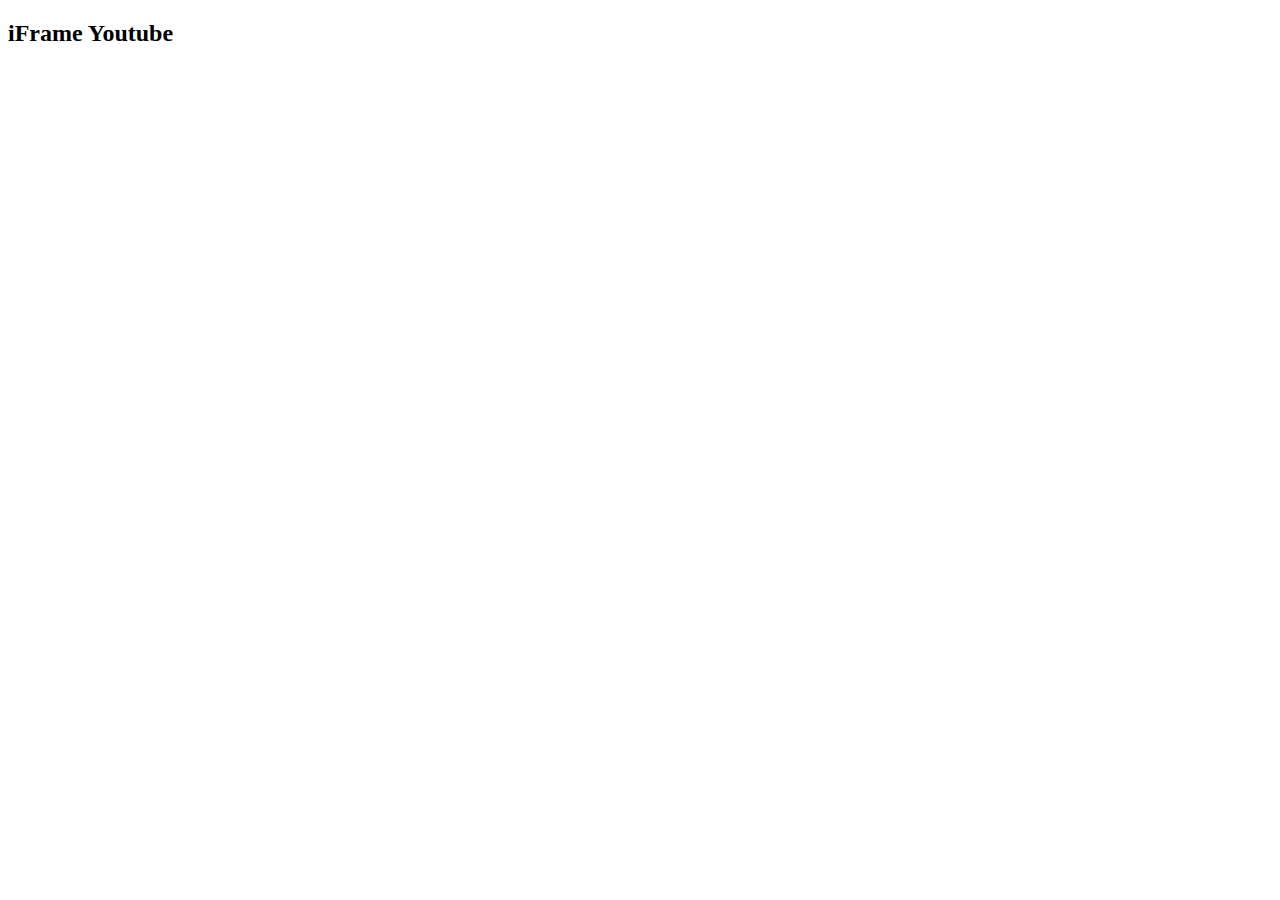
==== embeddingOriginalWork.html @ 326b6912 "Add files via upload" ====
<!DOCTYPE html>
<html lang="en">
    <head>
        <title>OringinalWork</title>
    </head>
    <body>
        <h2>iFrame Youtube</h2>
        <iframe width="560" height="315" src="https://www.youtube.com/embed/8XUtvqQqLGI?start=180" title="YouTube video player" frameborder="0" allow="accelerometer; autoplay; clipboard-write; encrypted-media; gyroscope; picture-in-picture" allowfullscreen></iframe>
    </body>
    </html>
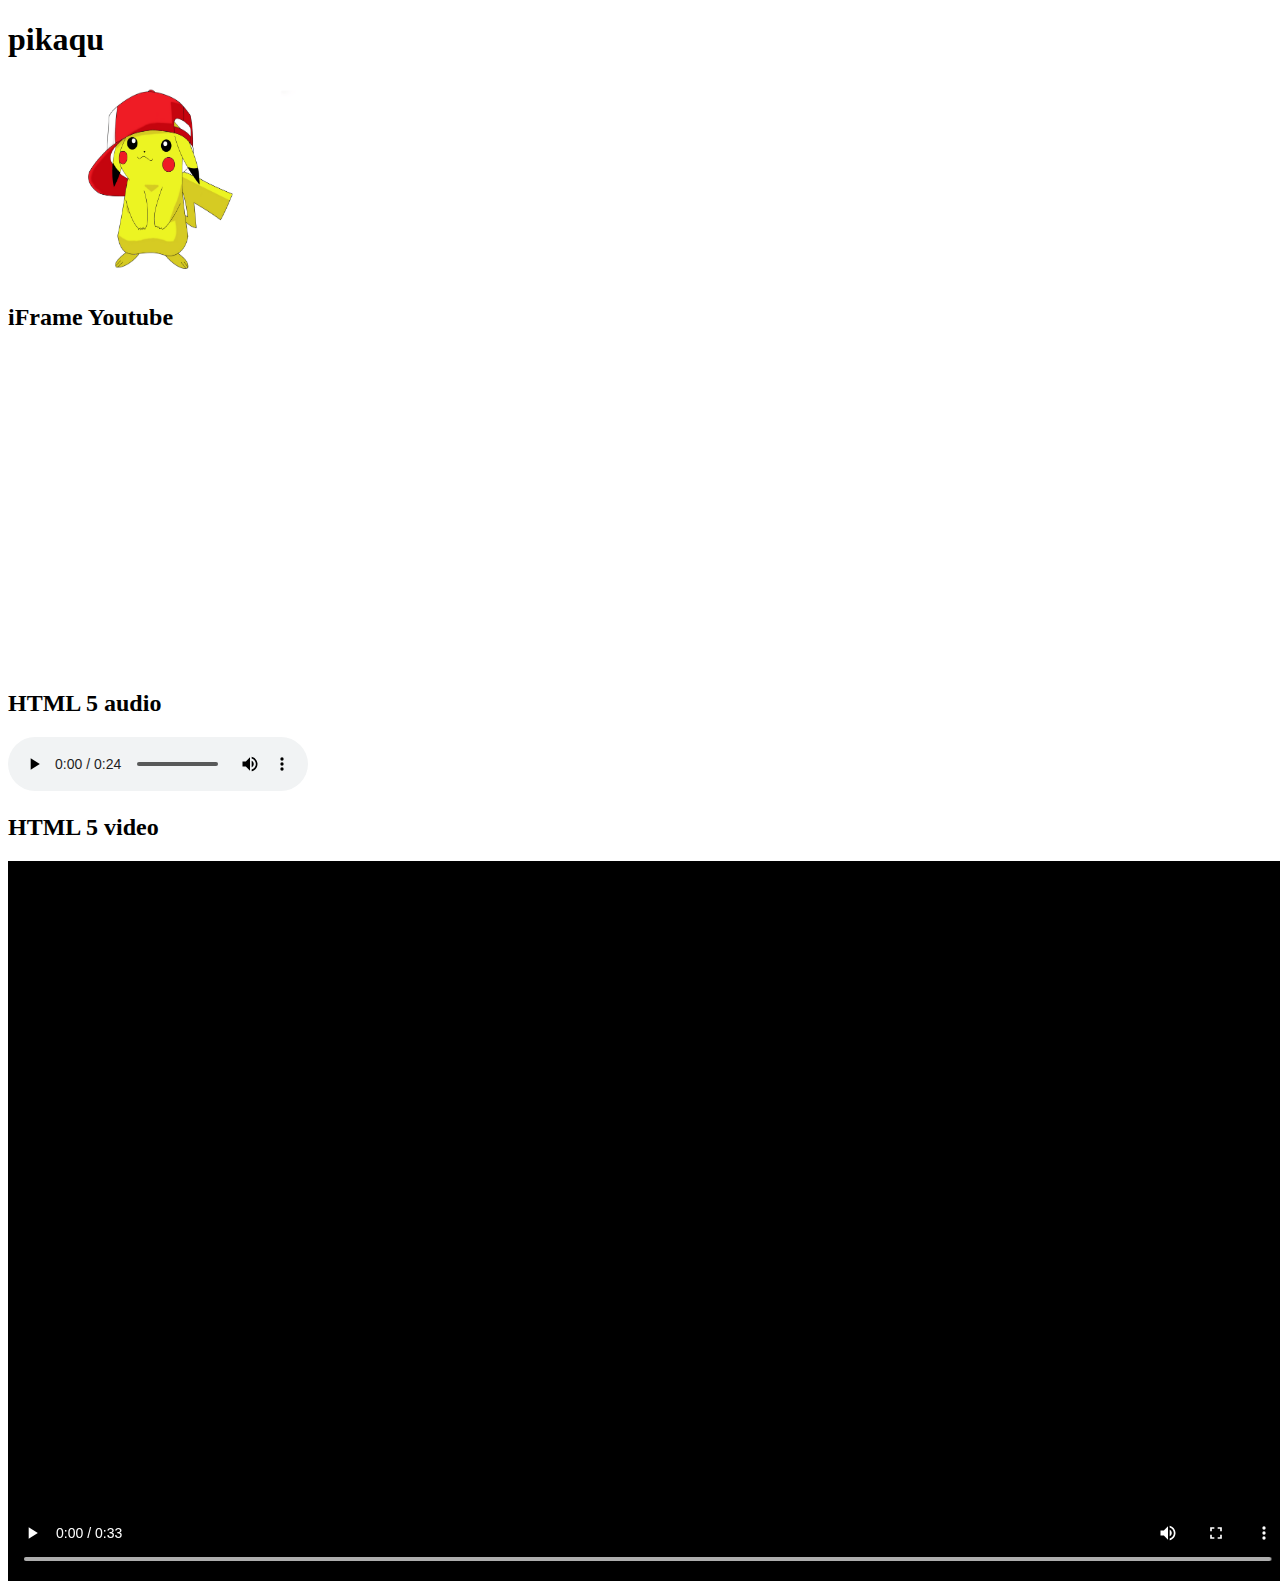
==== commit e59f6e27: "Add files via upload" ====
--- a/embeddingOriginalWork.html
+++ b/embeddingOriginalWork.html
@@ -4,7 +4,20 @@
         <title>OringinalWork</title>
     </head>
     <body>
+        <h1>pikaqu</h1>
+        <object data="pikaqu.jpg" width="300" height="200"></object>
+        
         <h2>iFrame Youtube</h2>
         <iframe width="560" height="315" src="https://www.youtube.com/embed/8XUtvqQqLGI?start=180" title="YouTube video player" frameborder="0" allow="accelerometer; autoplay; clipboard-write; encrypted-media; gyroscope; picture-in-picture" allowfullscreen></iframe>
+        
+        <h2>HTML 5 audio</h2>
+        <audio controls>
+        <source src="Emotional Piano 03+05.mp3" type="audio/mpeg">
+        </audio>
+        
+        <h2>HTML 5 video</h2>
+        <video controls>
+        <source src="HandsTutorialVideo.mp4" type="video/mp4">
+        </video>
     </body>
     </html>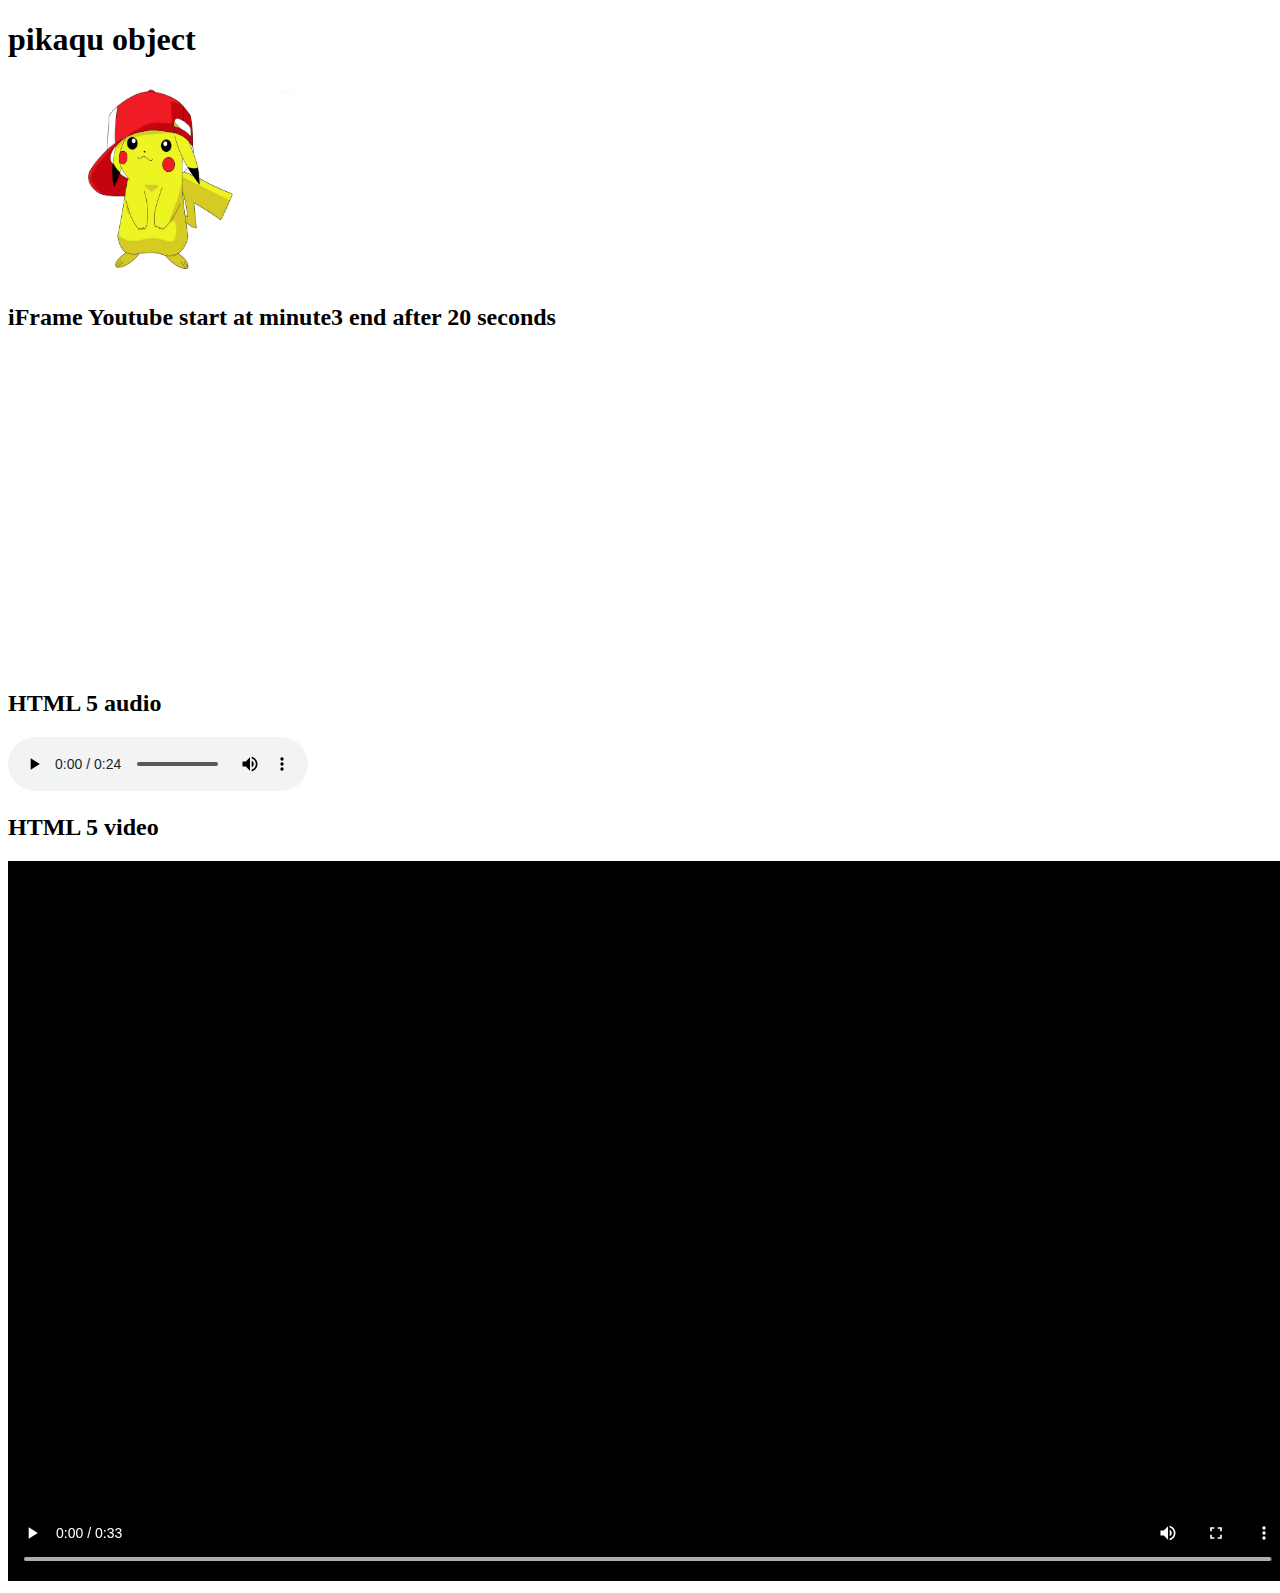
==== commit e188f583: "Add files via upload" ====
--- a/embeddingOriginalWork.html
+++ b/embeddingOriginalWork.html
@@ -4,11 +4,11 @@
         <title>OringinalWork</title>
     </head>
     <body>
-        <h1>pikaqu</h1>
+        <h1>pikaqu object</h1>
         <object data="pikaqu.jpg" width="300" height="200"></object>
         
-        <h2>iFrame Youtube</h2>
-        <iframe width="560" height="315" src="https://www.youtube.com/embed/8XUtvqQqLGI?start=180" title="YouTube video player" frameborder="0" allow="accelerometer; autoplay; clipboard-write; encrypted-media; gyroscope; picture-in-picture" allowfullscreen></iframe>
+        <h2>iFrame Youtube start at minute3 end after 20 seconds</h2>
+        <iframe width="560" height="315" src="https://www.youtube.com/embed/8XUtvqQqLGI?start=180;end=200" title="YouTube video player" frameborder="0" allow="accelerometer; autoplay; clipboard-write; encrypted-media; gyroscope; picture-in-picture" allowfullscreen></iframe>
         
         <h2>HTML 5 audio</h2>
         <audio controls>
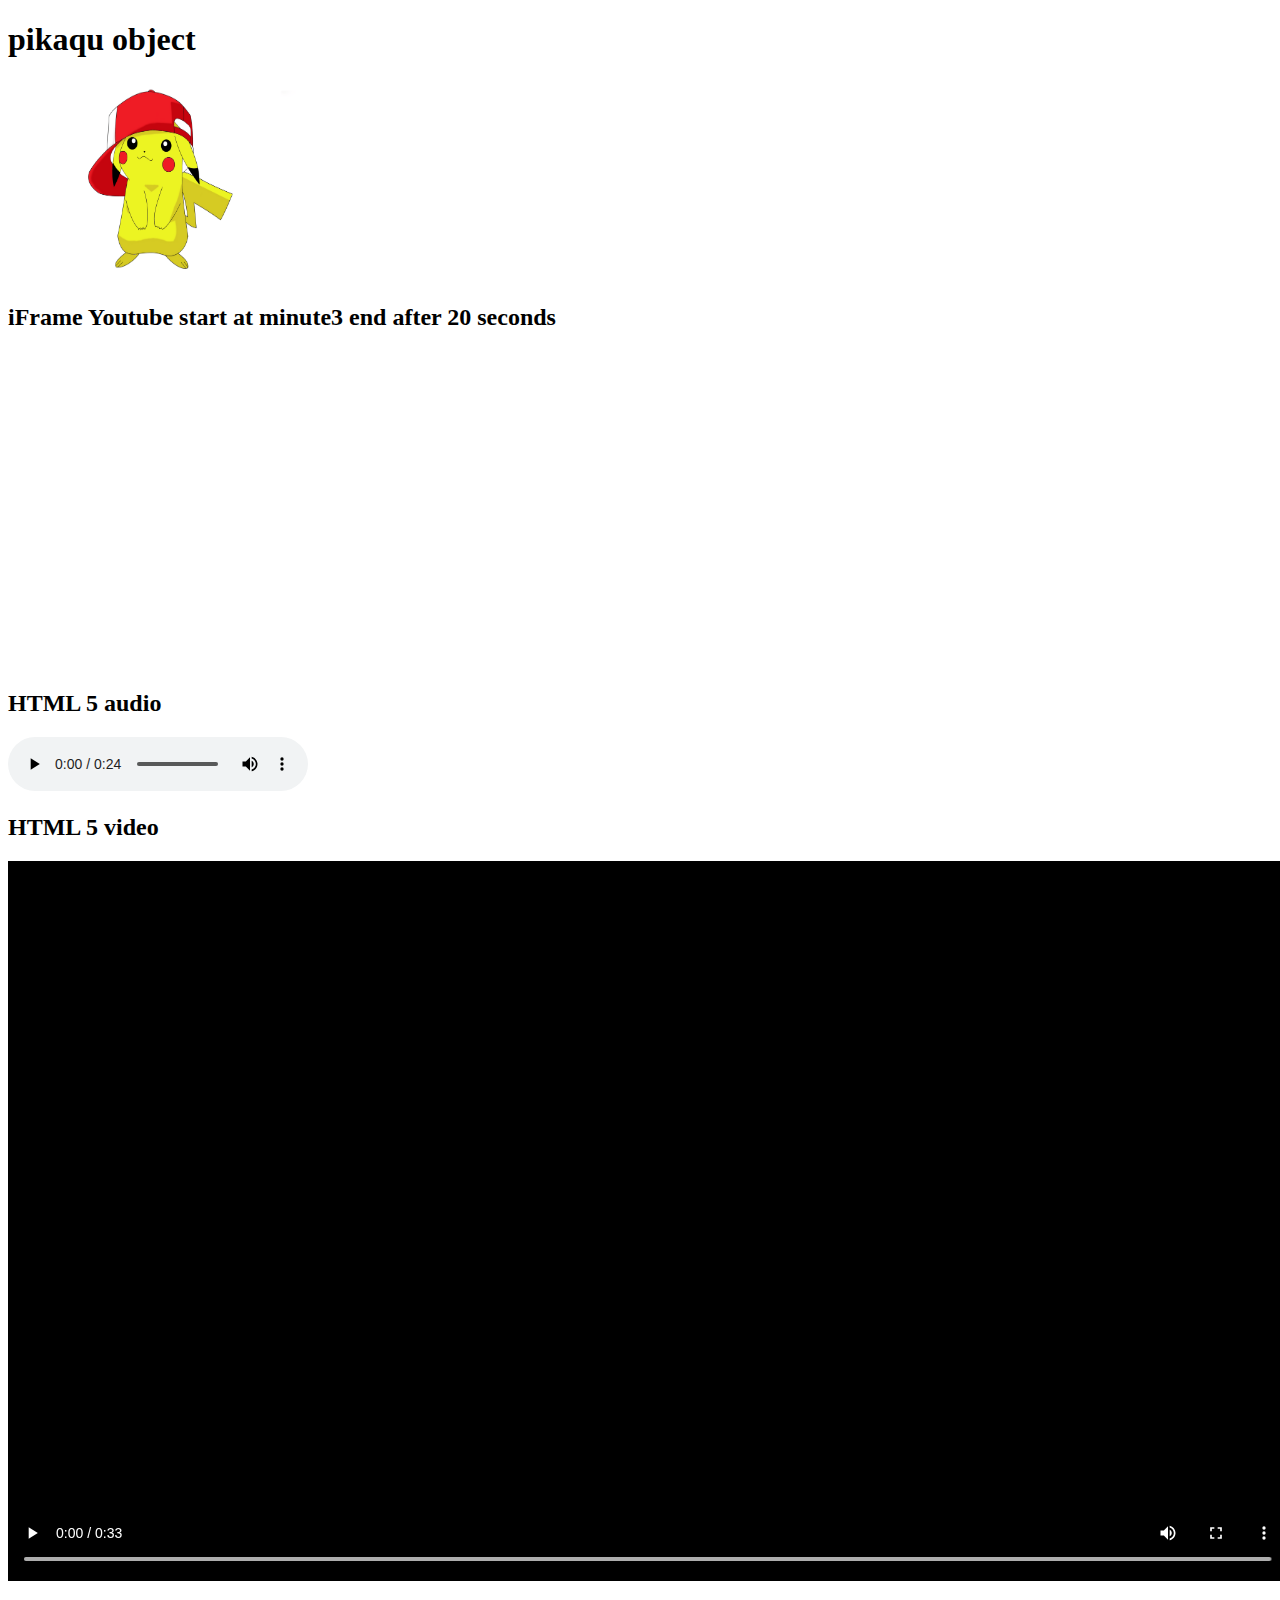
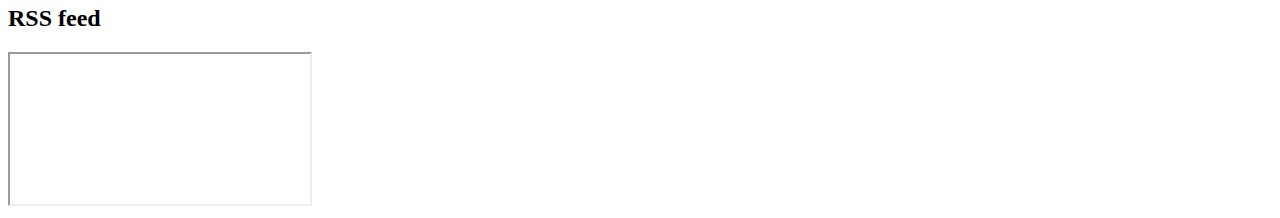
==== commit 65cf3c21: "Add files via upload" ====
--- a/embeddingOriginalWork.html
+++ b/embeddingOriginalWork.html
@@ -19,5 +19,8 @@
         <video controls>
         <source src="HandsTutorialVideo.mp4" type="video/mp4">
         </video>
+        
+        <h2>RSS feed</h2>
+        <iframe src="//rss.bloople.net/?url=http%3A%2F%2Ffetchrss.com%2Frss%2F624bf1443e335d771e0c3e62624bf11f21fb1b40ff26fba2.xml&showtitle=false&type=html"></iframe>
     </body>
     </html>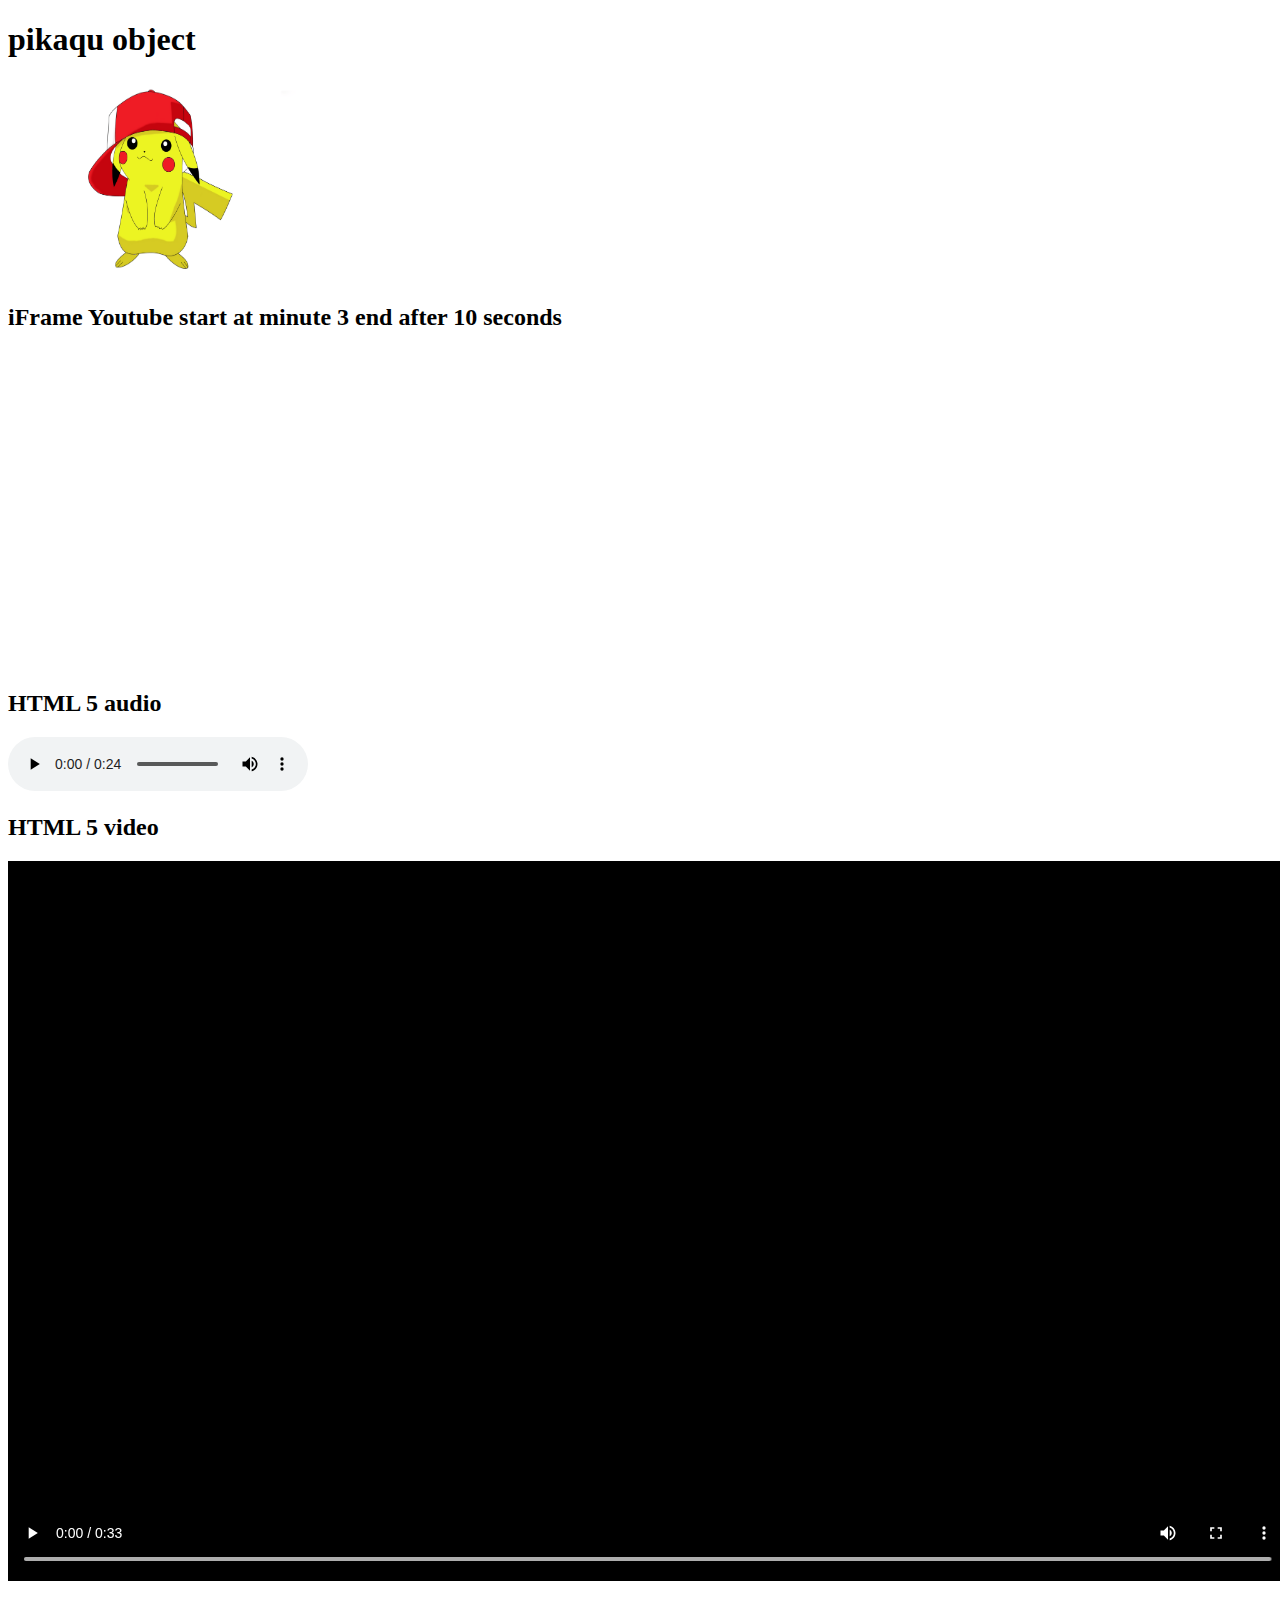
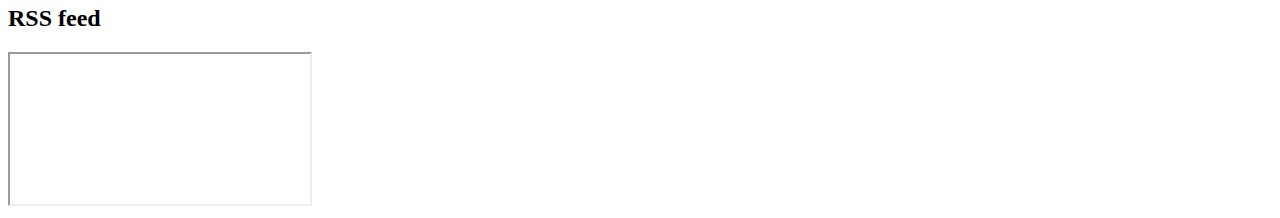
==== commit ae6ab399: "Add files via upload" ====
--- a/embeddingOriginalWork.html
+++ b/embeddingOriginalWork.html
@@ -7,8 +7,8 @@
         <h1>pikaqu object</h1>
         <object data="pikaqu.jpg" width="300" height="200"></object>
         
-        <h2>iFrame Youtube start at minute3 end after 20 seconds</h2>
-        <iframe width="560" height="315" src="https://www.youtube.com/embed/8XUtvqQqLGI?start=180;end=200" title="YouTube video player" frameborder="0" allow="accelerometer; autoplay; clipboard-write; encrypted-media; gyroscope; picture-in-picture" allowfullscreen></iframe>
+        <h2>iFrame Youtube start at minute 3 end after 10 seconds</h2>
+        <iframe width="560" height="315" src="https://www.youtube.com/embed/8XUtvqQqLGI?start=180;end=190;rel=0" title="YouTube video player" frameborder="0" allow="accelerometer; autoplay; clipboard-write; encrypted-media; gyroscope; picture-in-picture" allowfullscreen></iframe>
         
         <h2>HTML 5 audio</h2>
         <audio controls>
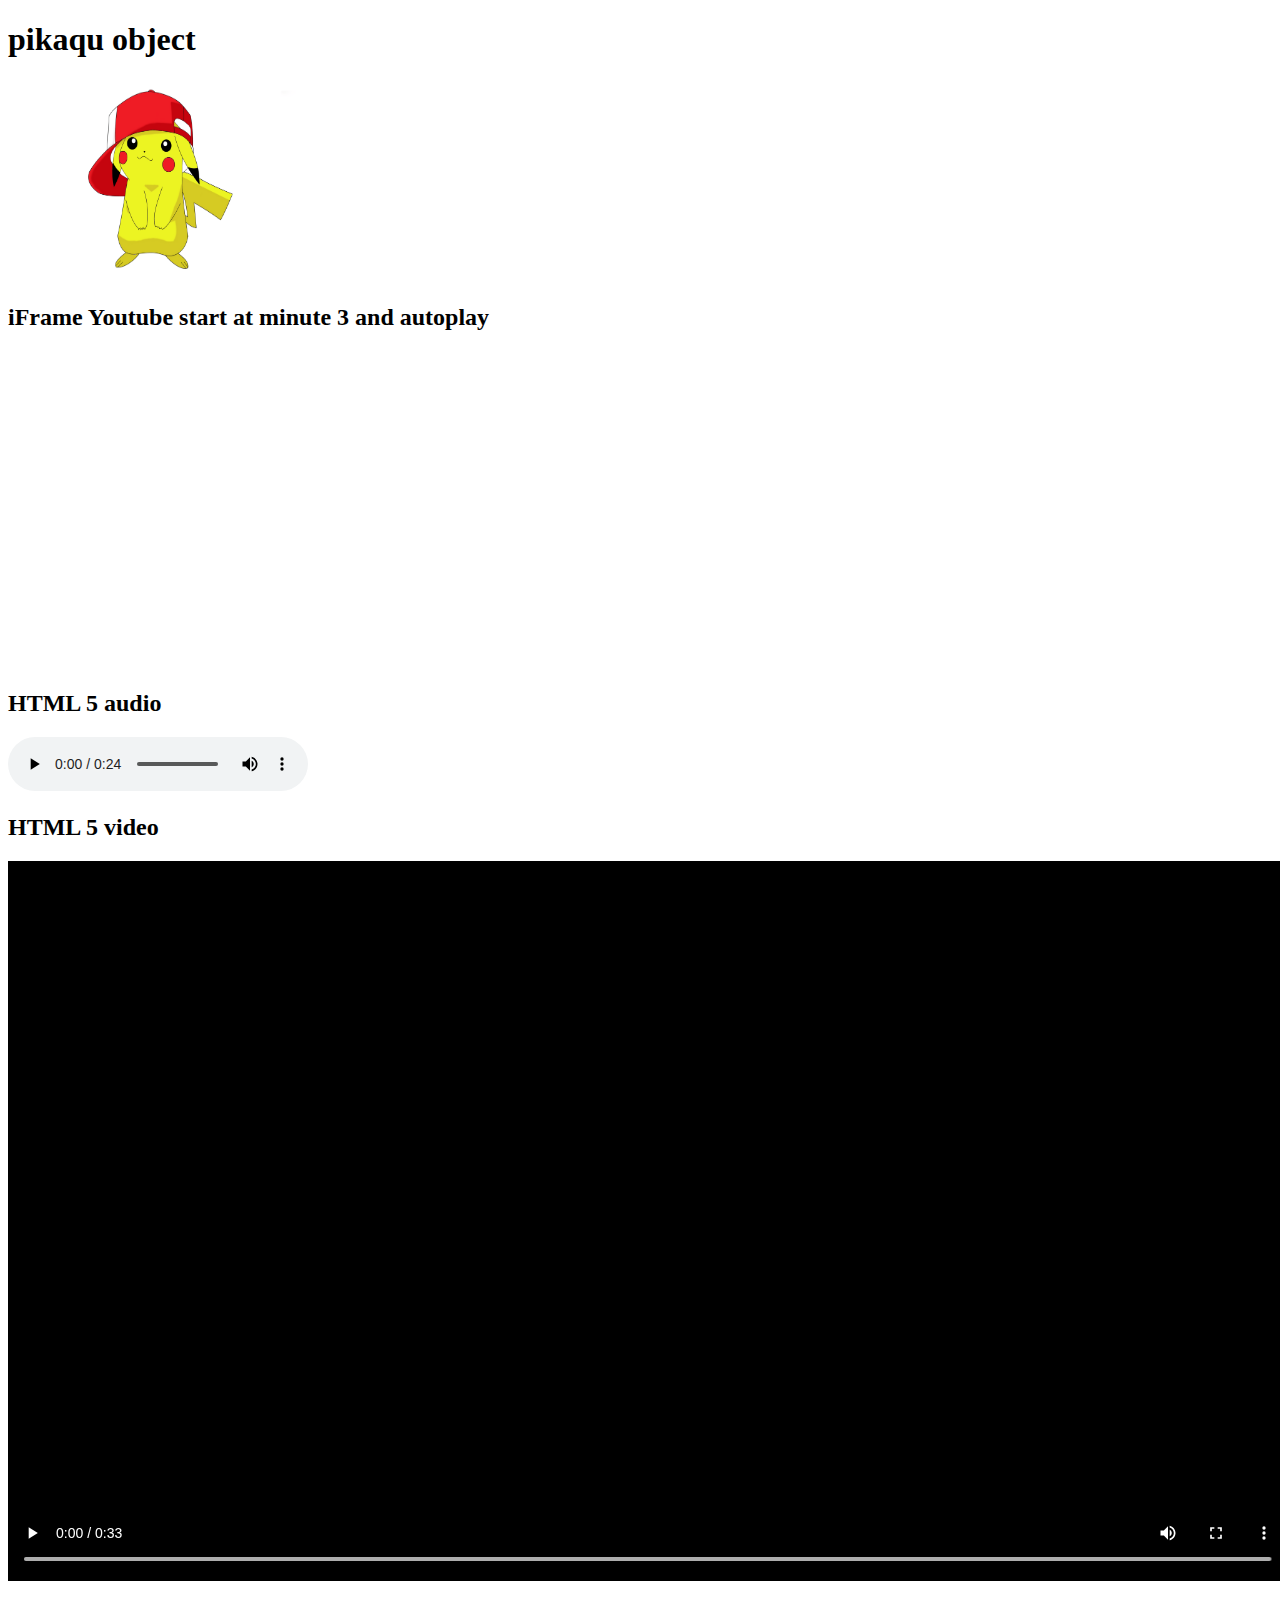
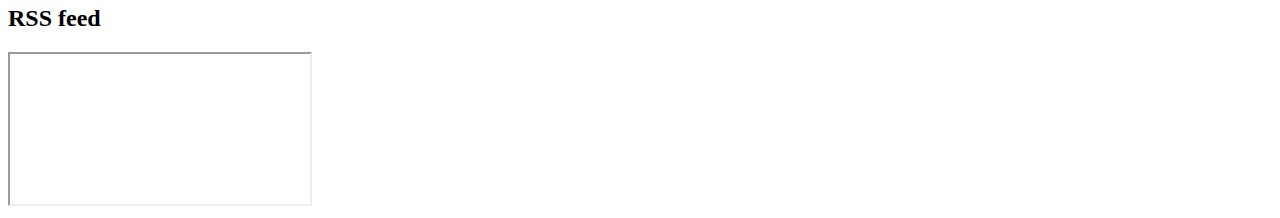
==== commit 6b6be2d5: "Add files via upload" ====
--- a/embeddingOriginalWork.html
+++ b/embeddingOriginalWork.html
@@ -1,15 +1,15 @@
 <!DOCTYPE html>
 <html lang="en">
     <head>
-        <title>OringinalWork</title>
+        <title>OriginalWork</title>
     </head>
     <body>
         <h1>pikaqu object</h1>
         <object data="pikaqu.jpg" width="300" height="200"></object>
         
-        <h2>iFrame Youtube start at minute 3 end after 10 seconds</h2>
-        <iframe width="560" height="315" src="https://www.youtube.com/embed/8XUtvqQqLGI?start=180;end=190;rel=0" title="YouTube video player" frameborder="0" allow="accelerometer; autoplay; clipboard-write; encrypted-media; gyroscope; picture-in-picture" allowfullscreen></iframe>
-        
+        <h2>iFrame Youtube start at minute 3 and autoplay</h2>
+        <iframe width="560" height="315" src="https://www.youtube.com/embed/8XUtvqQqLGI?autoplay=1&start=180" title="YouTube video player" frameborder="0" allow="accelerometer; autoplay; clipboard-write; encrypted-media; gyroscope; picture-in-picture" allowfullscreen></iframe>
+     
         <h2>HTML 5 audio</h2>
         <audio controls>
         <source src="Emotional Piano 03+05.mp3" type="audio/mpeg">
